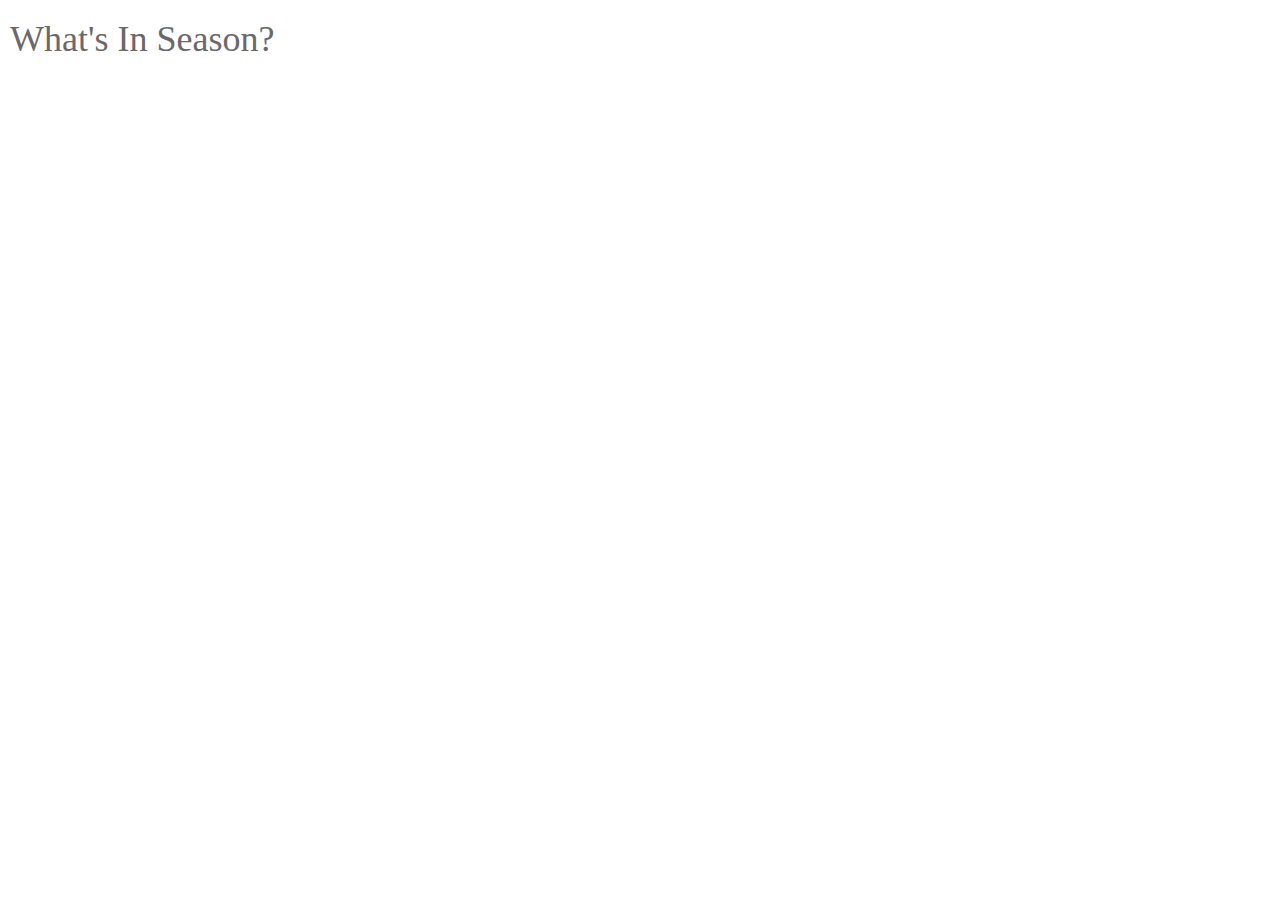
==== index.html @ 3adc813e "Updated to get rid of the tiny gap at bottom of the map when zoomed" ====
<!DOCTYPE html>
<html lang="en">
  <head>
    <meta charset="utf-8">
    <meta http-equiv="X-UA-Compatible" content="IE=edge">
    <meta name="viewport" content="width=device-width, initial-scale=1">

<link href="css/bootstrap.min.css" rel="stylesheet">
<link href="css/mystyle.css" rel="stylesheet">
</head>
<body>

    <div id = "header">
        <h1> What's In Season?</h1>
    </div>
    <div id = "viz">
    </div>

    <div id = "results" class = "hidden">
        <div id = "veggie_res"   class = "col-md-3 col-md-offset-2 col-sm-offset-0 col-sm-12">
            <h2> Veggies: </h2>
            <hr>
        </div>
        <div id = "fruit_res"  class = "col-md-3 col-sm-12">
            <h2> Fruits: </h2>
            <hr>
        </div>
        <div id = "herb_res"  class = "col-md-3  col-sm-12">
            <h2> Herbs: </h2>
            <hr>
        </div>
    </div>

<!--  javascript files for libraries-->
<script src="//d3js.org/d3.v3.min.js"></script>
<script src="//d3js.org/topojson.v1.min.js"></script>
<script src="js/jquery.js"></script>


<script>
var isMobile = /iphone|ipod|ipad|android|blackberry|opera mini|opera mobi|skyfire|maemo|windows phone|palm|iemobile|symbian|symbianos|fennec/i.test(navigator.userAgent.toLowerCase());

var width  = parseInt(d3.select("#viz").style("width").slice(0, -2)),
    height = $(window).height(),
    active = d3.select(null),
    treeHeight = height * 0.9,
    margin = {top: (height - treeHeight)/2, right: 240, bottom: 5, left: width/4, padding: 20},
    currentState,
    currentTime;

</script>

<!--  javascript files for the visualization components-->
<script src="map.js"></script>
<script src="stateList.js"></script>
<script src="dateSelector.js"></script>
<script src="produce.js"></script>
</body>
---- css/mystyle.css ----
body {
    font-family: Optima;
}

h1 {
    padding-left: 10px;
    color: rgb(106, 104, 104);
}
.background {
  fill: none;
  pointer-events: all;
}

#states {
  fill: #aaa;
}

#states .active {
  fill: lightsteelblue;
}

#state-borders {
  fill: none;
  stroke: #fff;
  stroke-width: 1.5px;
  stroke-linejoin: round;
  stroke-linecap: round;
  pointer-events: none;
}

.node {
  cursor: pointer;
}

.node circle {
  fill: #fff;
  stroke: steelblue;
  stroke-width: 1.5px;
}

.node text {
  font: 1.2em Optima;
}

.link {
  fill: none;
  stroke: #ccc;
  stroke-width: 1.5px;
}

#month_arcs {
    pointer-events: none !important;
}

.months {
    pointer-events: none !important;
}

#results {
  border-style: none;
  background-color: rgba(255, 255, 255, 0.6);
  width: 70%;
  margin: 0 auto;
  box-shadow: 10px 10px 5px #888888;
  font-family: optima;
  z-index: 999;
  position: absolute;
  left: 0;
  right: 0;
  top: 5em;
  border-radius: 25px;
  padding:20px;
}

.hidden {
  display: none;
}

svg {
  position: fixed;
  top: 0;
  left: 0;
  right: 0;
  cursor: default;
}

p { margin:0 }
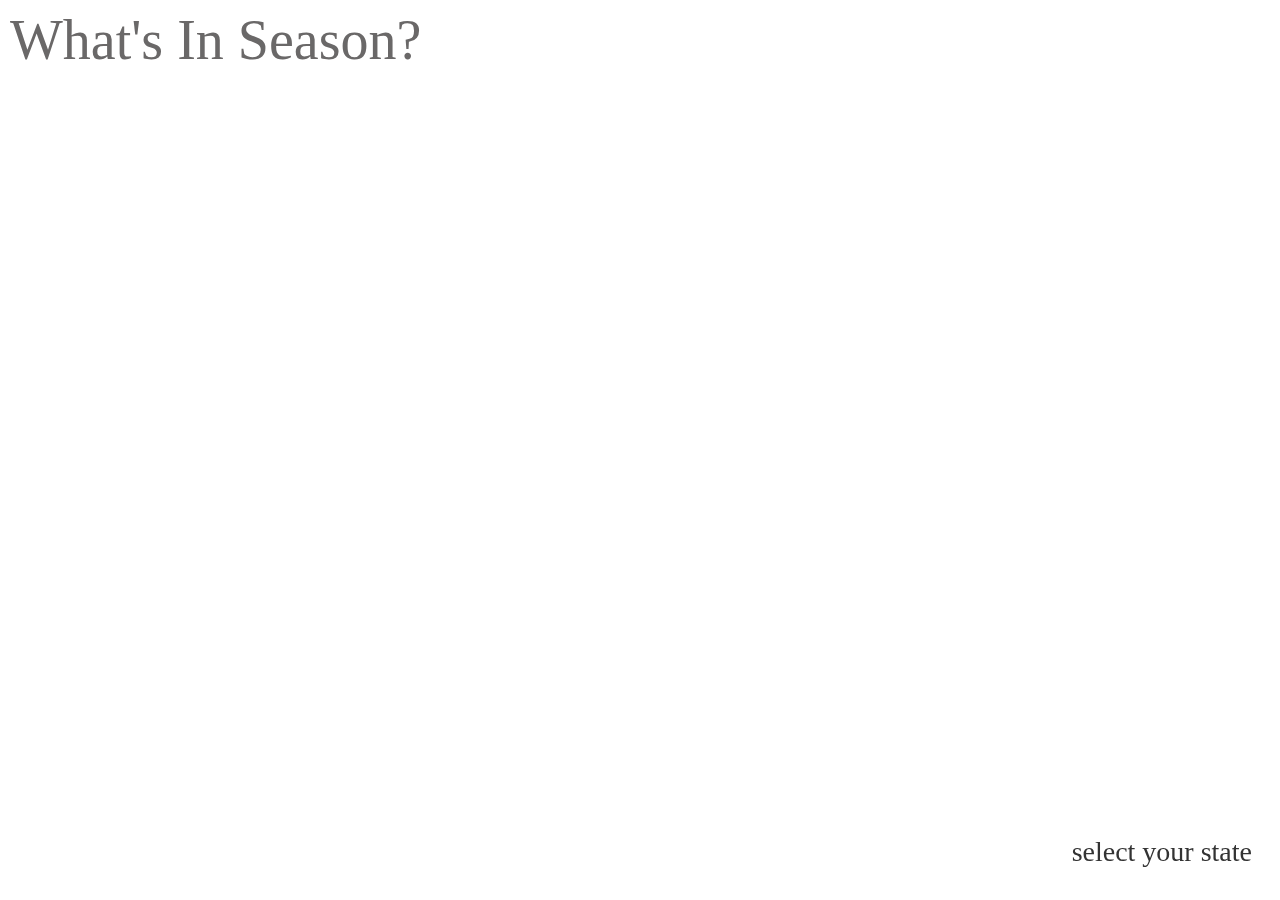
==== commit c889863e: "Fiddled with the colors a tad bit" ====
--- a/index.html
+++ b/index.html
@@ -10,9 +10,15 @@
 </head>
 <body>
 
-    <div id = "header">
-        <h1> What's In Season?</h1>
+    <div id = "intro">
+        <div id = "header">
+            <span id = "title"> What's In Season?</span>
+        </div>
+        <div id = "instructions">
+            <span> select your state </span>
+        </div>
     </div>
+
     <div id = "viz">
     </div>
 
@@ -46,7 +52,8 @@
     treeHeight = height * 0.9,
     margin = {top: (height - treeHeight)/2, right: 240, bottom: 5, left: width/4, padding: 20},
     currentState,
-    currentTime;
+    currentTime,
+    zooming = true;
 
 </script>
 
--- a/css/mystyle.css
+++ b/css/mystyle.css
@@ -2,21 +2,36 @@
     font-family: Optima;
 }
 
-h1 {
+#title {
     padding-left: 10px;
     color: rgb(106, 104, 104);
+    font-size: 4em;
+	float: left;
 }
+
+#instructions {
+    width: 100%;
+    position: fixed;
+    bottom: 0;
+}
+
+#instructions span {
+    float: right;
+    font-size: 2em;
+    padding: 1em;
+}
+
 .background {
   fill: none;
   pointer-events: all;
 }
 
 #states {
-  fill: #aaa;
+  fill: #d9d9d9;
 }
 
 #states .active {
-  fill: lightsteelblue;
+  fill: #ff7f00;
 }
 
 #state-borders {
@@ -67,7 +82,7 @@
   position: absolute;
   left: 0;
   right: 0;
-  top: 5em;
+  top: 5.5em;
   border-radius: 25px;
   padding:20px;
 }
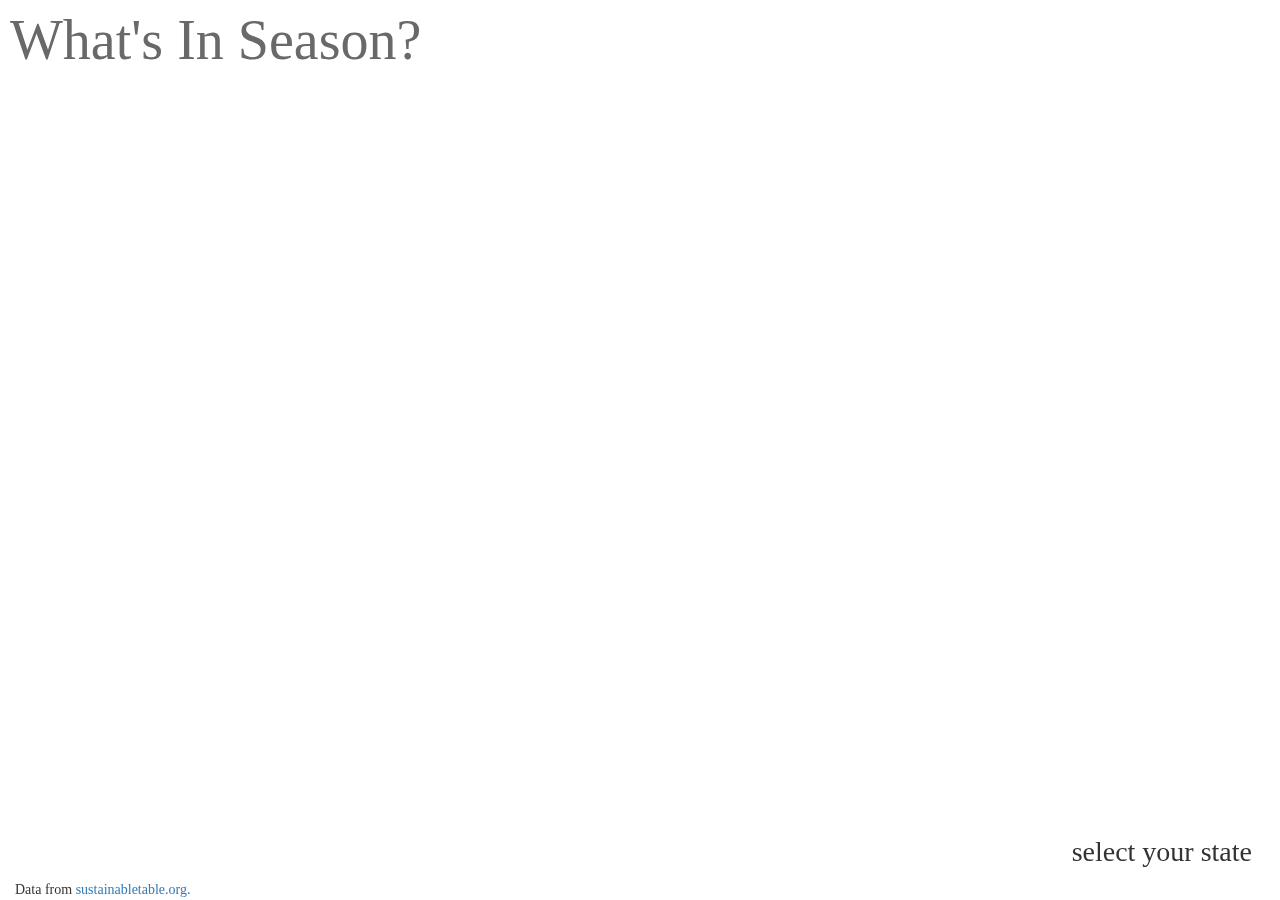
==== commit be365167: "Added a data source like I should have a long time ago" ====
--- a/index.html
+++ b/index.html
@@ -21,8 +21,24 @@
 
     <div id = "viz">
     </div>
+    
+    <div id = "source" class = "col-md-4 col-sm-12">
+        Data from <a href = "http://www.sustainabletable.org/seasonalfoodguide/">sustainabletable.org.</a>
+    </div>
 
     <div id = "results" class = "hidden">
+        <div id = "resultsTop"   class = "col-sm-12">
+            <div id = "backButton" class = "buttons col-md-2 col-sm-12">
+                Back
+            </div>
+            <div id = "clearButton" class = "buttons col-md-3 col-md-offset-3 col-sm-offset-0 col-sm-12">
+                Clear selected ingredients
+            </div>
+            <div id = "recipeButton" class = "buttons col-md-4 col-sm-12">
+                Find recipes with selected ingredients
+            </div>
+        </div>
+
         <div id = "veggie_res"   class = "col-md-3 col-md-offset-2 col-sm-offset-0 col-sm-12">
             <h2> Veggies: </h2>
             <hr>
@@ -62,4 +78,12 @@
 <script src="stateList.js"></script>
 <script src="dateSelector.js"></script>
 <script src="produce.js"></script>
+<script>
+  (function(i,s,o,g,r,a,m){i['GoogleAnalyticsObject']=r;i[r]=i[r]||function(){
+  (i[r].q=i[r].q||[]).push(arguments)},i[r].l=1*new Date();a=s.createElement(o),
+  m=s.getElementsByTagName(o)[0];a.async=1;a.src=g;m.parentNode.insertBefore(a,m)
+  })(window,document,'script','//www.google-analytics.com/analytics.js','ga');
+  ga('create', 'UA-53965157-1', 'auto');
+  ga('send', 'pageview');
+</script>
 </body>
--- a/css/mystyle.css
+++ b/css/mystyle.css
@@ -13,6 +13,13 @@
     width: 100%;
     position: fixed;
     bottom: 0;
+}
+
+#source {
+    width: 100%;
+    position: fixed;
+    bottom: 0;
+    float:right;
 }
 
 #instructions span {
@@ -31,7 +38,7 @@
 }
 
 #states .active {
-  fill: #ff7f00;
+  fill: rgba(255, 127, 0, 0.65);
 }
 
 #state-borders {
@@ -87,6 +94,9 @@
   padding:20px;
 }
 
+.results {
+    cursor: pointer;
+}
 .hidden {
   display: none;
 }
@@ -100,3 +110,26 @@
 }
 
 p { margin:0 }
+
+#recipe {
+    float:right;
+}
+
+#Back-button {
+    float: left;
+}
+
+.buttons {
+    border-style: solid;
+    border-width: 2px;
+    border-color: rgba(78, 78, 78, 0.25);
+    background-color: #a6cee3;
+    border-radius: 10px;
+    text-align: center;
+    font-weight: bold;
+    cursor: default;
+    padding-left: 0.4em;
+}
+.buttons.hovered{
+    border-color: black;
+}
